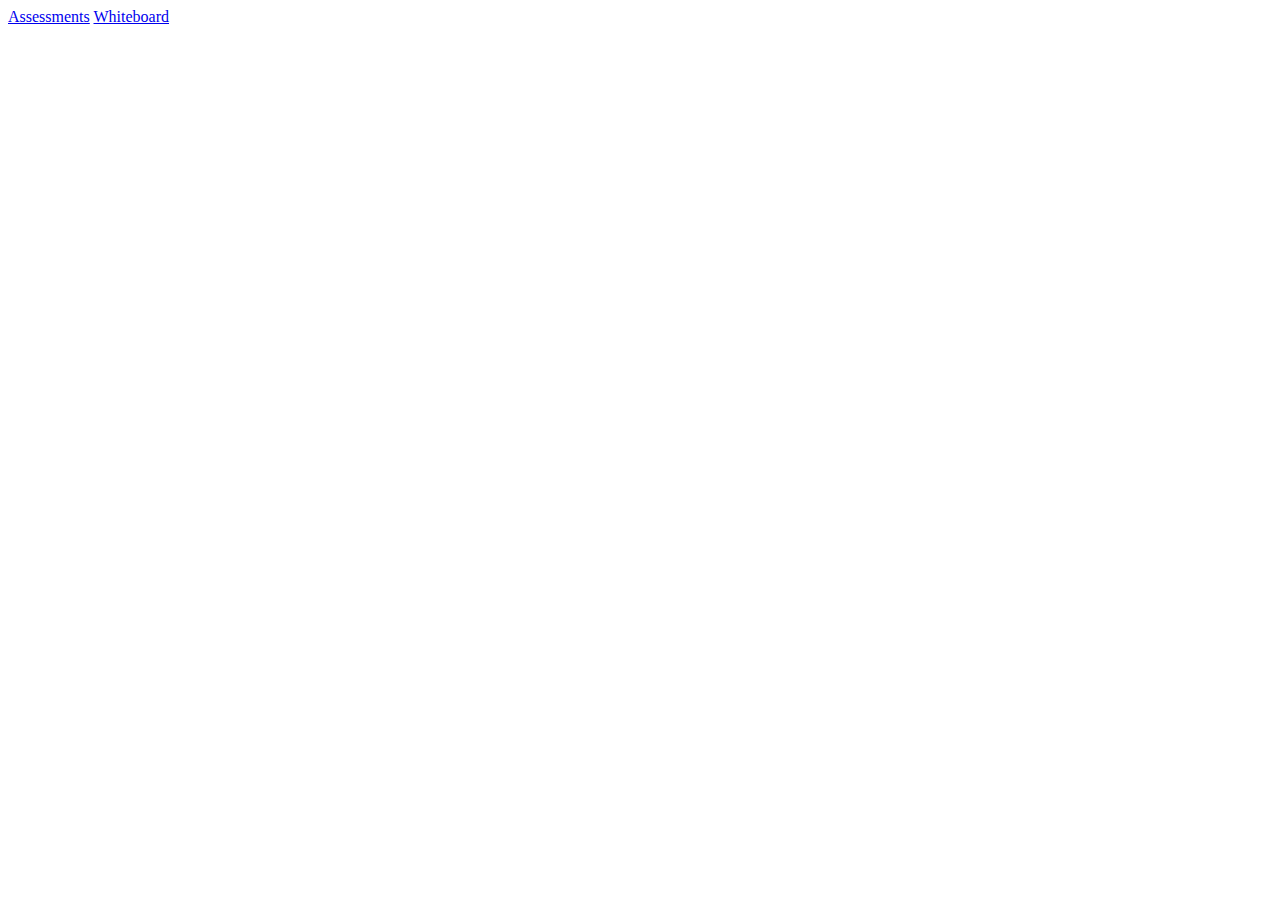
==== index.html @ 43d50d56 "update index" ====
<!DOCTYPE html>
<html lang="en">
<head>
    <meta charset="UTF-8">
    <meta http-equiv="X-UA-Compatible" content="IE=edge">
    <meta name="viewport" content="width=device-width, initial-scale=1.0">
    <title>Übersicht</title>
</head>
<body>
    <a href="Assessments/index.html">Assessments</a>
    <a href="Whiteboard/index.html">Whiteboard</a>
</body>
</html>
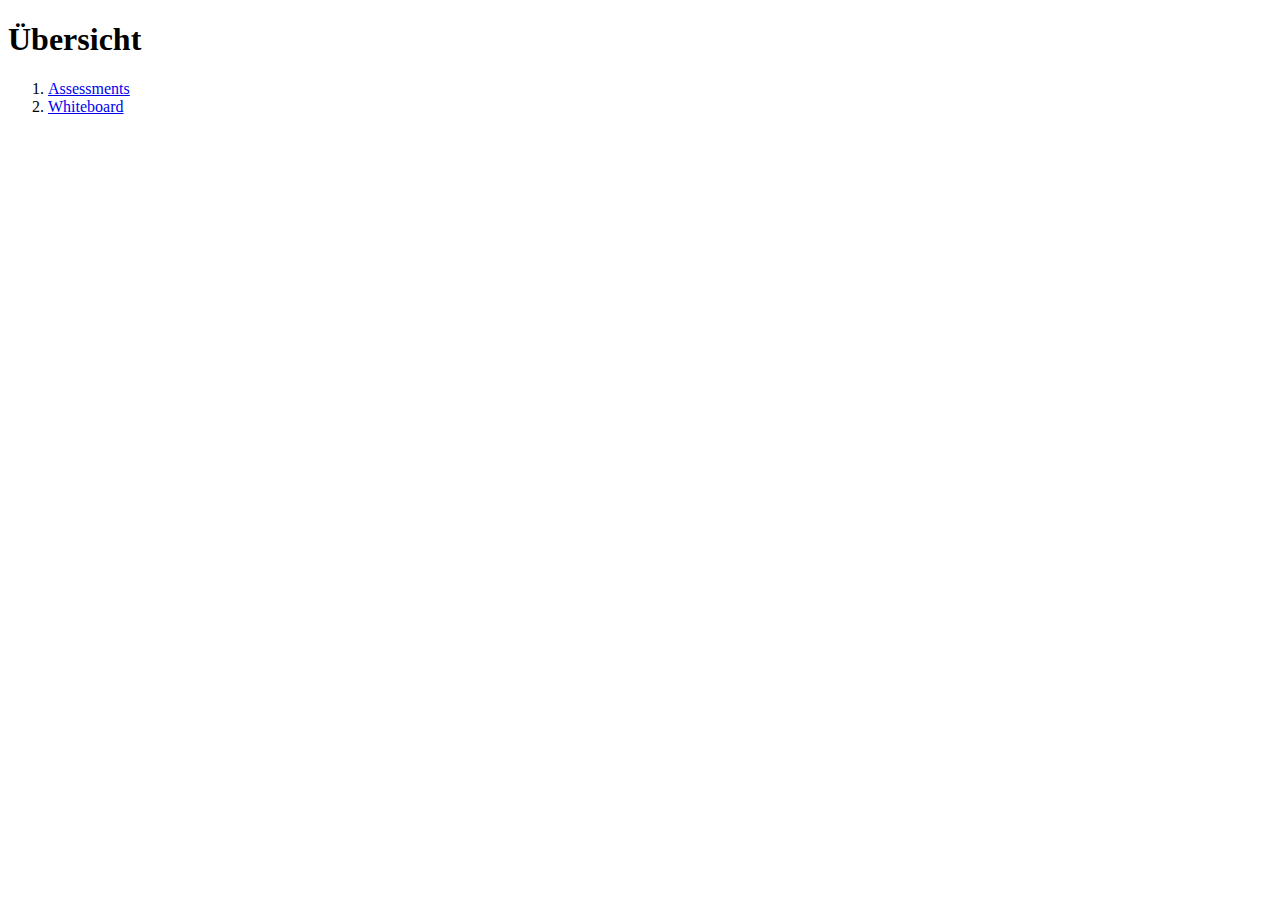
==== commit 55406780: "update url" ====
--- a/index.html
+++ b/index.html
@@ -1,13 +1,19 @@
 <!DOCTYPE html>
 <html lang="en">
+
 <head>
     <meta charset="UTF-8">
     <meta http-equiv="X-UA-Compatible" content="IE=edge">
     <meta name="viewport" content="width=device-width, initial-scale=1.0">
     <title>Übersicht</title>
 </head>
+
 <body>
-    <a href="Assessments/index.html">Assessments</a>
-    <a href="Whiteboard/index.html">Whiteboard</a>
+    <h1>Übersicht</h1>
+    <ol>
+        <li><a href="./assessments/index.html">Assessments</a></li>
+        <li><a href="./whiteboard/index.html">Whiteboard</a></li>
+    </ol>
 </body>
+
 </html>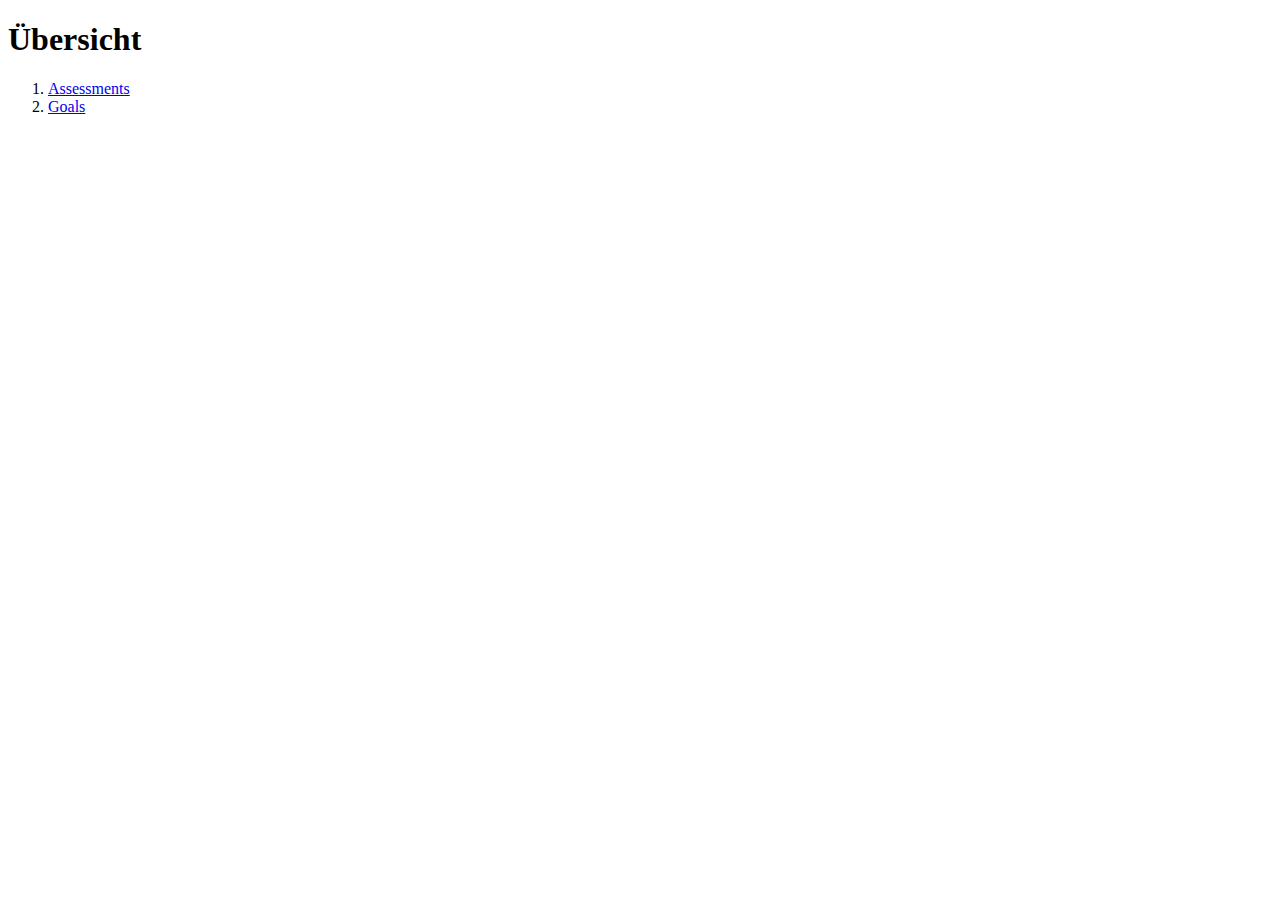
==== commit 14409870: "update goals" ====
--- a/index.html
+++ b/index.html
@@ -12,7 +12,7 @@
     <h1>Übersicht</h1>
     <ol>
         <li><a href="./assessments/index.html">Assessments</a></li>
-        <li><a href="./whiteboard/index.html">Whiteboard</a></li>
+        <li><a href="./goals/index.html">Goals</a></li>
     </ol>
 </body>
 
